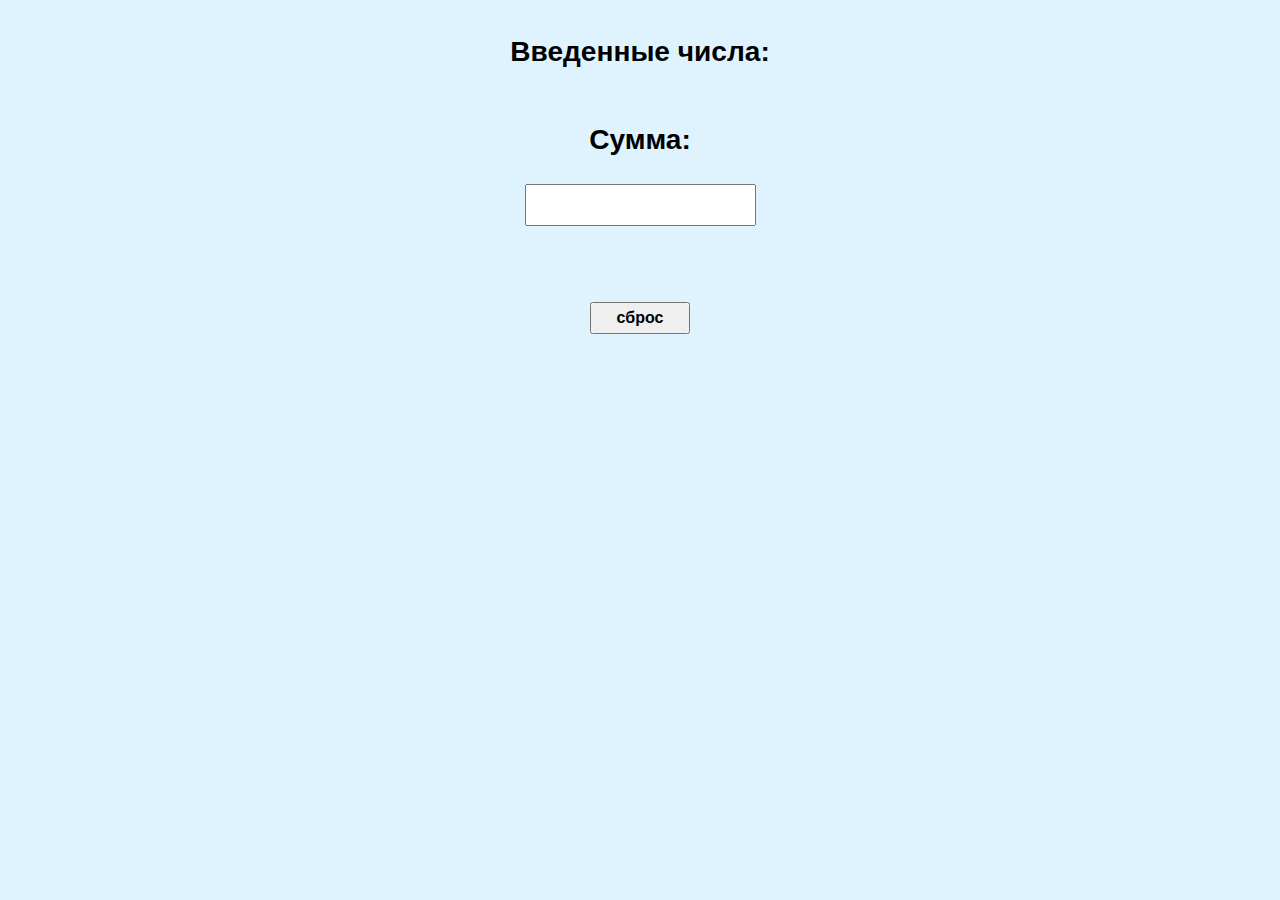
==== index.html @ 023ec50d "initial commit" ====
<!DOCTYPE html>
<html lang="en">
  <head>
    <meta charset="UTF-8" />
    <meta http-equiv="X-UA-Compatible" content="IE=edge" />
    <meta name="viewport" content="width=device-width, initial-scale=1.0" />
    <title>Document</title>
    <link rel="stylesheet" href="./styles.css" />
  </head>
  <body>
    <h3>
      Введенные числа:<br />
      <span id="input-numbers"></span>
    </h3>
    <h3>Сумма: <span id="sum"></span></h3>
    <input type="number" id="input" />
    <h3 class="message"></h3>
    <button id="reset">сброс</button>
    <script src="./script.js"></script>
  </body>
</html>
---- styles.css ----
body {
  background: rgb(223, 243, 255);
  display: flex;
  flex-direction: column;
  align-items: center;
  text-align: center;
  font-size: 24px;
  font-family: "Segoe UI", Tahoma, Geneva, Verdana, sans-serif;
}

body * {
  max-width: 1000px;
}
input {
  padding: 10px;
  font-size: 16px;
}
button {
  margin: 20px;
  padding: 5px 25px;
  font-size: 16px;
  font-weight: bold;
}
.message {
  color: red;
}
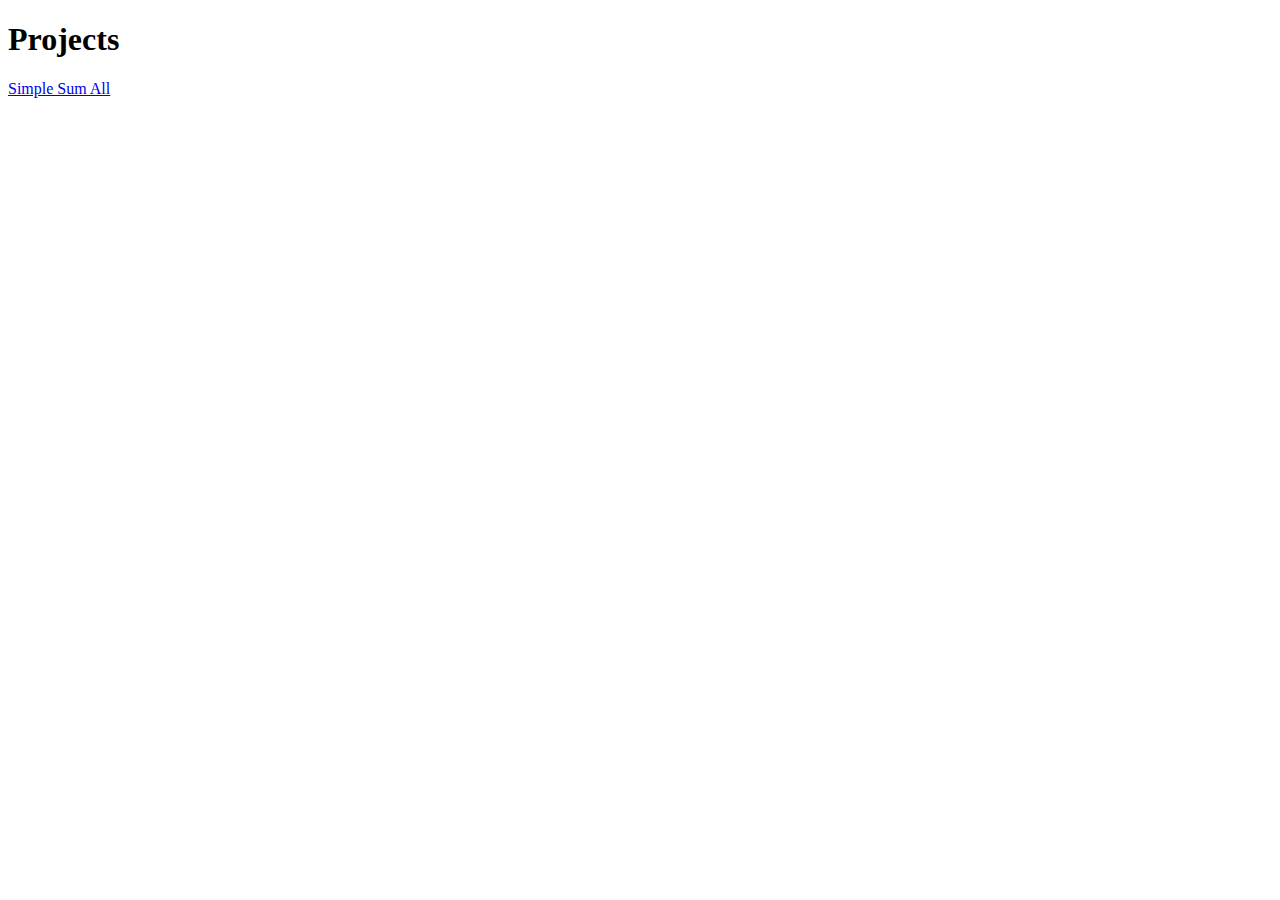
==== commit 698239a3: "initial commit" ====
--- a/index.html
+++ b/index.html
@@ -5,17 +5,9 @@
     <meta http-equiv="X-UA-Compatible" content="IE=edge" />
     <meta name="viewport" content="width=device-width, initial-scale=1.0" />
     <title>Document</title>
-    <link rel="stylesheet" href="./styles.css" />
   </head>
   <body>
-    <h3>
-      Введенные числа:<br />
-      <span id="input-numbers"></span>
-    </h3>
-    <h3>Сумма: <span id="sum"></span></h3>
-    <input type="number" id="input" />
-    <h3 class="message"></h3>
-    <button id="reset">сброс</button>
-    <script src="./script.js"></script>
+    <h1>Projects</h1>
+    <a href="./projects/simpleSumAll.html">Simple Sum All</a>
   </body>
 </html>
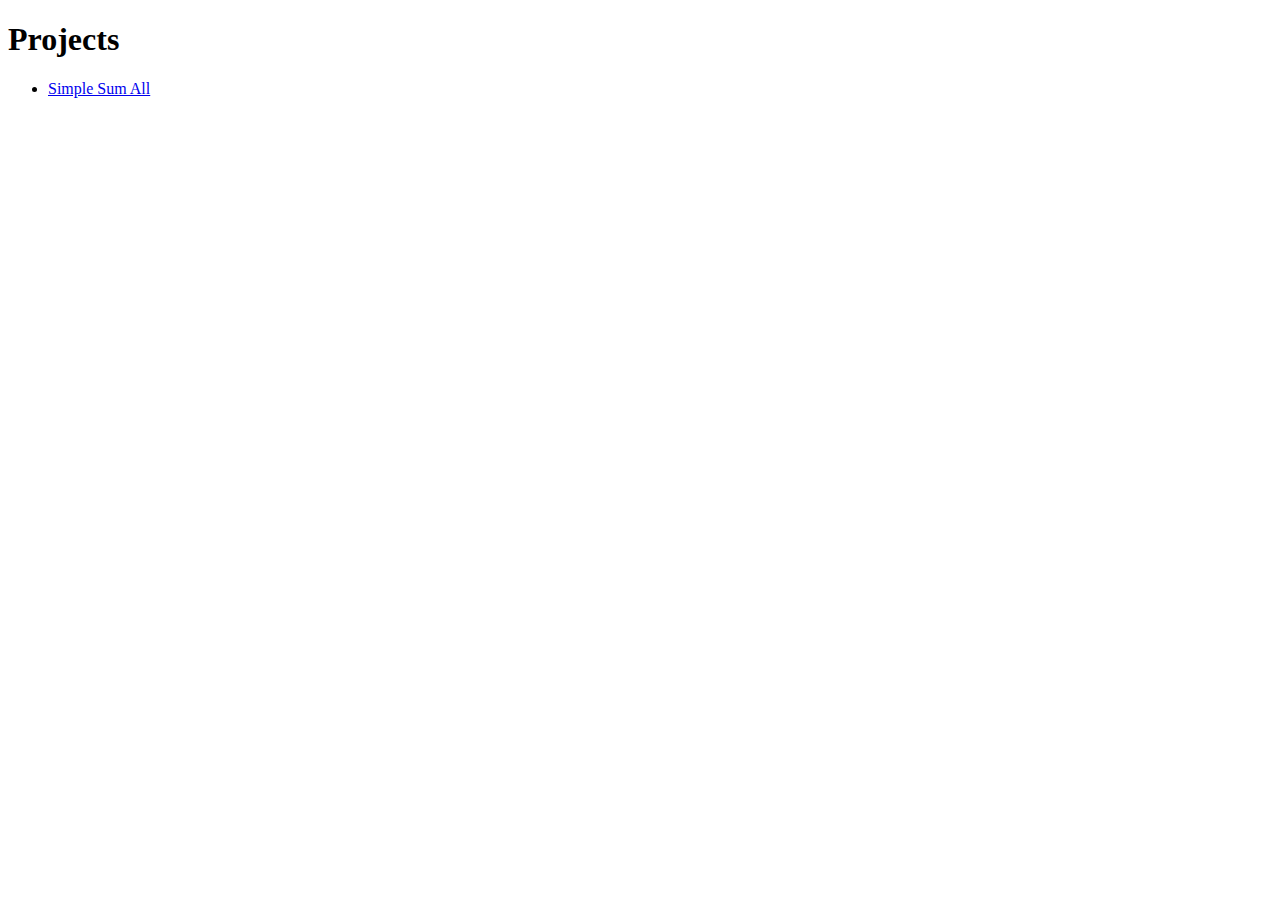
==== commit 9a02e81c: "Update index.html" ====
--- a/index.html
+++ b/index.html
@@ -8,6 +8,8 @@
   </head>
   <body>
     <h1>Projects</h1>
-    <a href="./projects/simpleSumAll.html">Simple Sum All</a>
+    <ul>
+      <li><a href="./projects/simpleSumAll.html">Simple Sum All</a></li>
+    </ul>
   </body>
 </html>
